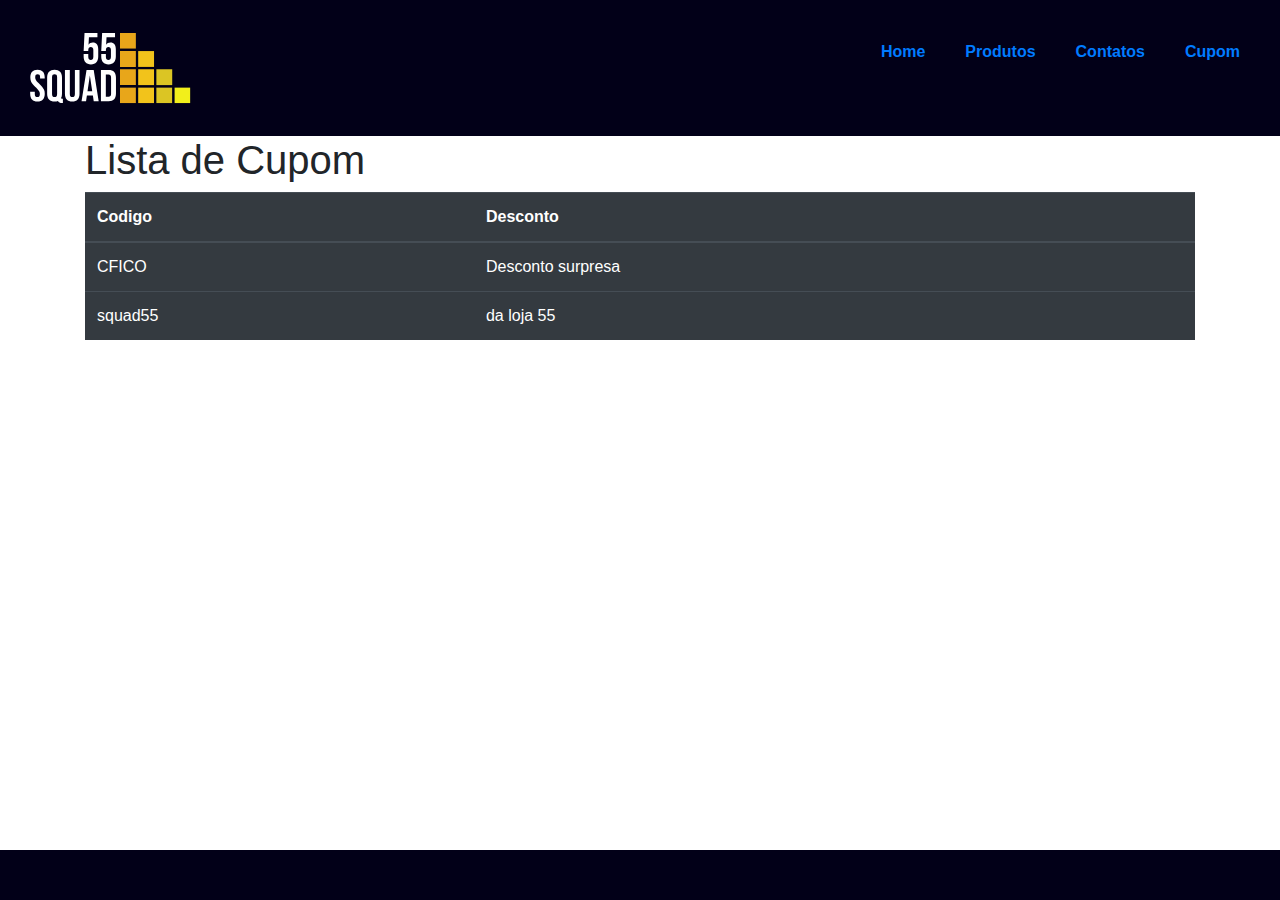
==== cupom.html @ f96b715b "Add files via upload" ====
<!DOCTYPE html>
<html lang="pt-br">
  <head>
    <meta charset="UTF-8" />
    <meta http-equiv="X-UA-Compatible" content="IE=edge" />
    <meta name="viewport" content="width=device-width, initial-scale=1.0" />
    <title>Cupom</title>
    <link rel="shortcut icon" href="img/favicom55.svg" type="image/x-icon" />
    <!-- Bootstrap CSS -->
    <link
      rel="stylesheet"
      href="https://stackpath.bootstrapcdn.com/bootstrap/4.3.1/css/bootstrap.min.css"
      integrity="sha384-ggOyR0iXCbMQv3Xipma34MD+dH/1fQ784/j6cY/iJTQUOhcWr7x9JvoRxT2MZw1T"
      crossorigin="anonymous"
    />
    <link rel="stylesheet" type="text/css" href="estilos.css" />
    <script src="https://ajax.googleapis.com/ajax/libs/jquery/3.5.1/jquery.min.js"></script>
    <script src="codigos.js"></script>
  </head>

  <body>
    <!-- Menu -->
    <header>
      <img id="logo" src="img/squad55.svg" alt="Logotipo" />

      <nav class="">
        <ul class="d-flex">
          <li><a href="index.html">Home</a></li>
          <li><a href="produtos.html">Produtos</a></li>
          <li><a href="contatos.html">Contatos</a></li>

          <li><a target="_blank" href="cupom.html">Cupom</a></li>
        </ul>
      </nav>
    </header>
    <div class="container">
      <h1>Lista de Cupom</h1>
      <table class="table table-dark table-hover">
        <thead>
          <tr>
            <th>Codigo</th>
            <th>Desconto</th>
          </tr>
        </thead>
        <tbody>
          <tr>
            <td>CFICO</td>
            <td colspan="2">Desconto surpresa</td>
          </tr>

          <tr>
            <td>squad55</td>
            <td>da loja 55</td>
          </tr>
        </tbody>
      </table>
    </div>
    <footer class="fixed-bottom"></footer>
  </body>
</html>
---- estilos.css ----
* {
  margin: 0;
  padding: 0;
  list-style: none;
}

#logo {
  width: 12.5rem;
  height: 6rem;
  bottom: 0;
}

/* #form {
  width: 500px;
  margin: auto;
} */
nav {
  background-color: #020018;
  color: white;
  font-weight: bold;
}

li {
  padding: 20px 20px 20px 20px;
}

header {
  color: whitesmoke;
  background-color: #020018;
  padding: 20px;
  display: flex;
  justify-content: space-between;
}

.row div img {
  width: 200px;
  height: 200px;
}

.novopreco {
  display: none;
}

footer {
  width: 100%;
  height: 50px;
  background-color: #020018;
  display: flex;
  vertical-align: bottom;
}

.btn {
  color: whitesmoke;
}

button {
  border: solid;
  border-radius: 5px;
  padding: 0 5px;
}
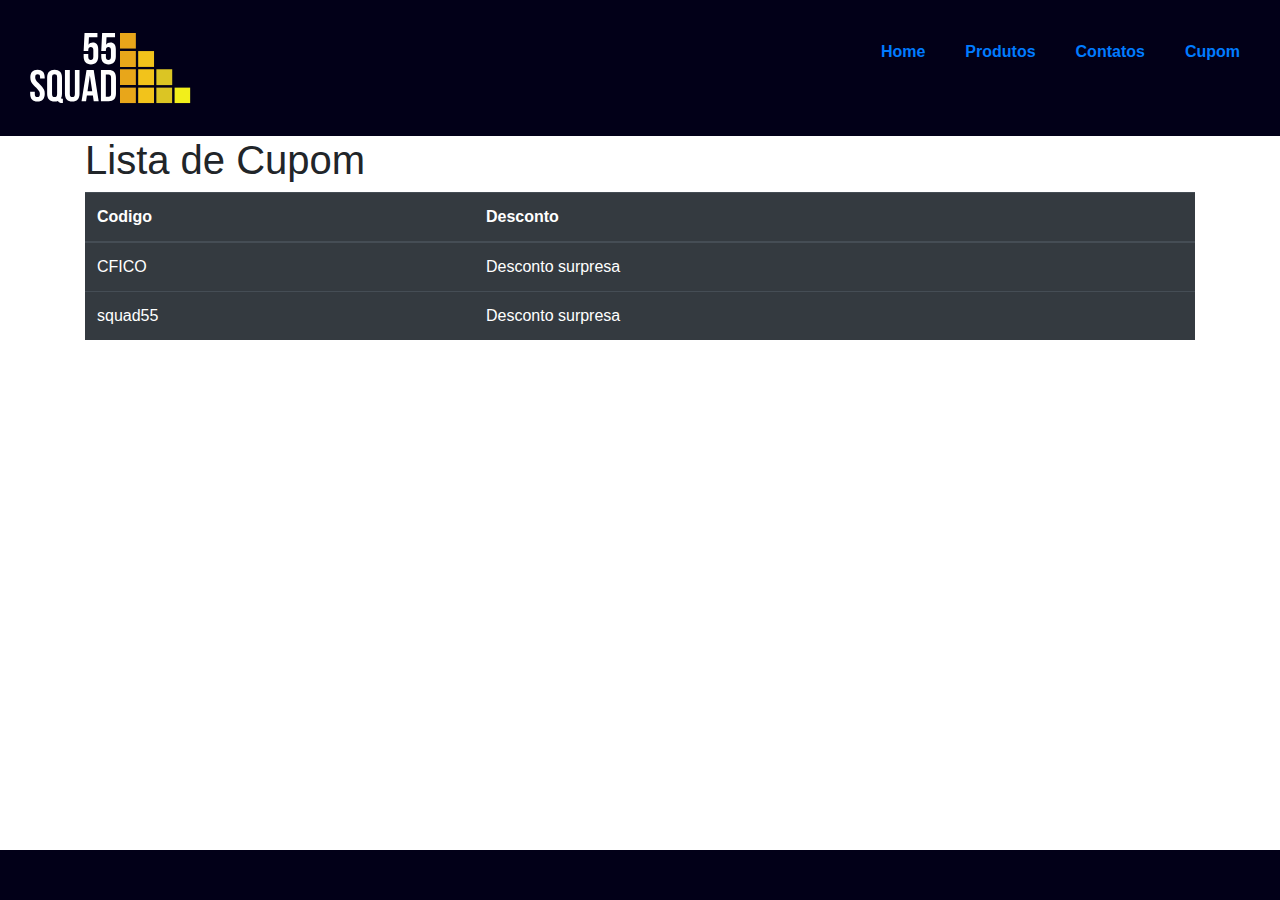
==== commit 7a8ae818: "Ateração do segundo testo de deconto" ====
--- a/cupom.html
+++ b/cupom.html
@@ -50,7 +50,7 @@
 
           <tr>
             <td>squad55</td>
-            <td>da loja 55</td>
+            <td>Desconto surpresa</td>
           </tr>
         </tbody>
       </table>
